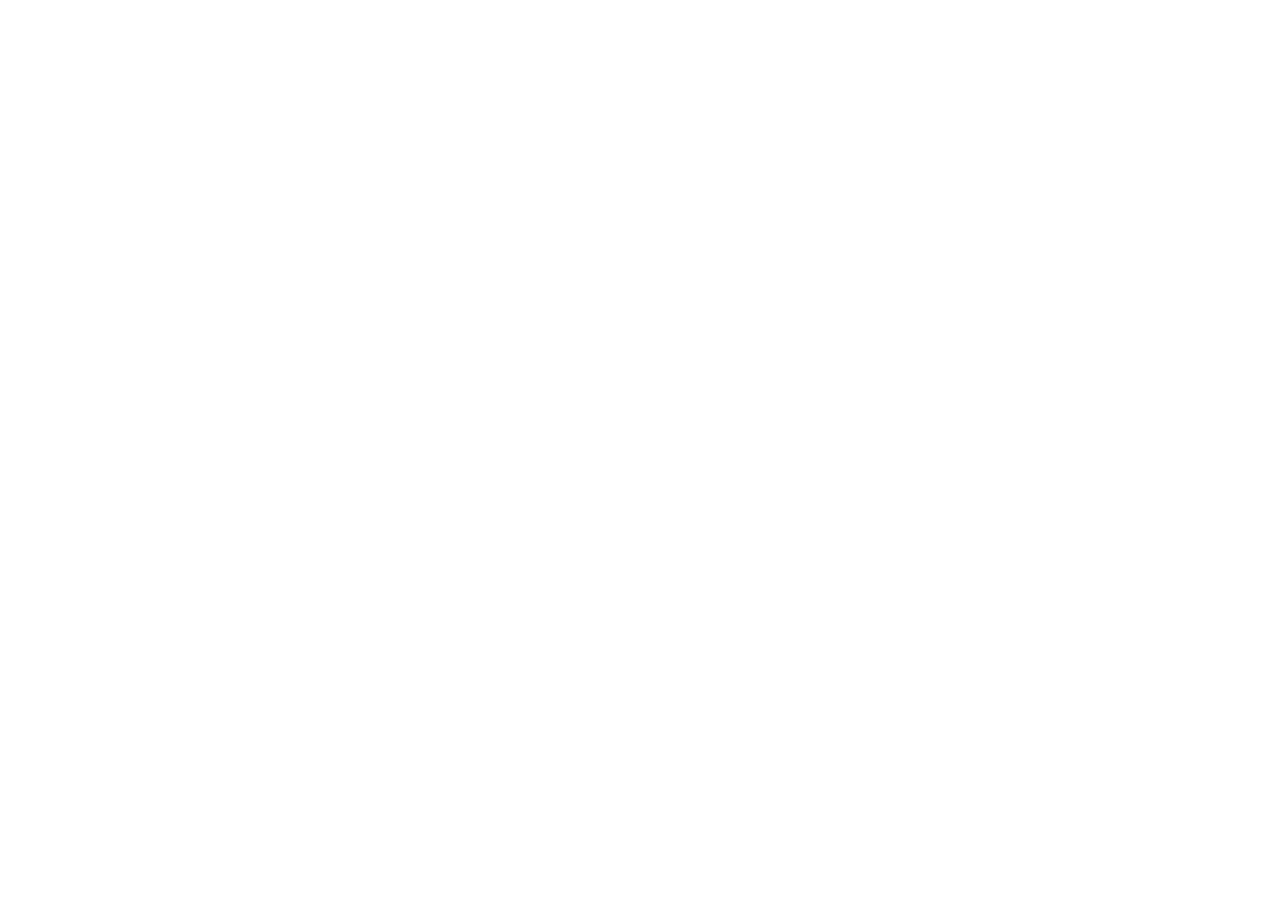
==== cadastro.Aluno.html @ dffb4ca3 "Add files via upload" ====
<!DOCTYPE html>
<html lang="pt-br">
<head>
    <meta charset="UTF-8">
    <meta name="viewport" content="width=device-width, initial-scale=1.0">


    <link rel="apple-touch-icon" sizes="180x180" href="/apple-touch-icon.png">
    <link rel="icon" type="image/png" sizes="32x32" href="/favicon-32x32.png">
    <link rel="icon" type="image/png" sizes="16x16" href="/favicon-16x16.png">
    <link rel="manifest" href="/site.webmanifest">
    <link rel="shortcut icon" href="./CEEPlogobrasao-main/logoceep/favicon-16x16.png" type="image/x-icon">

    <title>Estude no CEEP</title>
    <link rel="stylesheet" href="cadastroAluno.css">

</head>

<body>
    
</body>
</html>
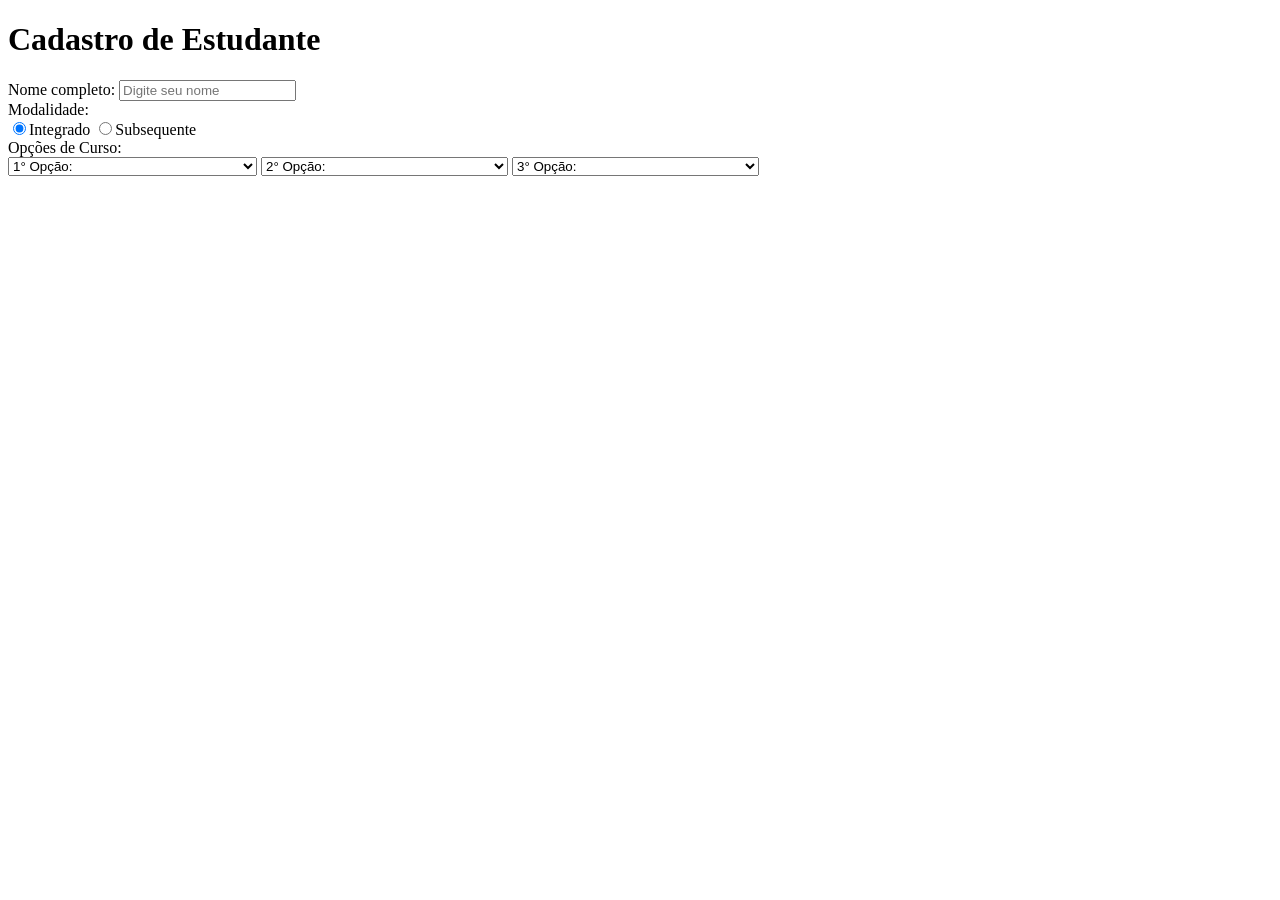
==== commit 167b365a: "Add files via upload" ====
--- a/cadastro.Aluno.html
+++ b/cadastro.Aluno.html
@@ -17,6 +17,70 @@
 </head>
 
 <body>
+    <div class="background-blobs"></div>
+    <main class="container">
+        <form action="cadastro" id="cadastroForm" class="glass-card">
+        <h1>Cadastro de Estudante</h1>
+
+        <div class="input-group">
+            <label for="nome">Nome completo:</label>
+            <input type="text"  id="nome"  name="nome" placeholder="Digite seu nome" required>
+        </div>
+        <div class="row">
+            <div class="input-group">
+                <label for="modalidade">Modalidade:</label>
+                <div class="radio-group">
+                    <label><input type="radio" name="modalidade" value="Integrado"  checked>Integrado</label>
+                    <label><input type="radio" name="modalidade" value="Subsequente" >Subsequente</label>
+
+                </div>
+            </div>
+            <label for="">Opções de Curso:</label>
+            <div class="row courses">
+                <select required>
+                    <option value="">1° Opção:</option>
+                    <option value="">Enfermagem</option>
+                    <option value="">vestuário</option>
+                    <option value="">Sistemas</option>
+                    <option value="">IA e Dados</option>
+                    <option value="">Química</option>
+                    <option value="">Farmácia</option>
+                    <option value="">Manutenção e Suporte em Informática</option>
+                    <option value="">Segurança do Trabalho</option>
+                    <option value="">Administração</option>
+                    <option value="">Recursos Humanos</option>
+                </select>
+                 <select required>
+                    <option value="">2° Opção:</option>
+                    <option value="">Enfermagem</option>
+                    <option value="">vestuário</option>
+                    <option value="">Sistemas</option>
+                    <option value="">IA e Dados</option>
+                    <option value="">Química</option>
+                    <option value="">Farmácia</option>
+                    <option value="">Manutenção e suporte em Informática</option>
+                    <option value="">Segurança do Trabalho</option>
+                    <option value="">Administração</option>
+                    <option value="">Recursos Humanos</option>
+                </select>
+                 <select required>
+                    <option value="">3° Opção:</option>
+                    <option value="">Enfermagem</option>
+                    <option value="">vestuário</option>
+                    <option value="">Sistemas</option>
+                    <option value="">IA e Dados</option>
+                    <option value="">Química</option>
+                    <option value="">Farmácia</option>
+                    <option value="">Manutenção e suporte em Informática</option>
+                    <option value="">Segurança do Trabalho</option>
+                    <option value="">Administração</option>
+                    <option value="">Recursos Humanos</option>
+                </select>
+            </div>
+        </div>
+    </form>
+    </main>
+
     
 </body>
 </html>
